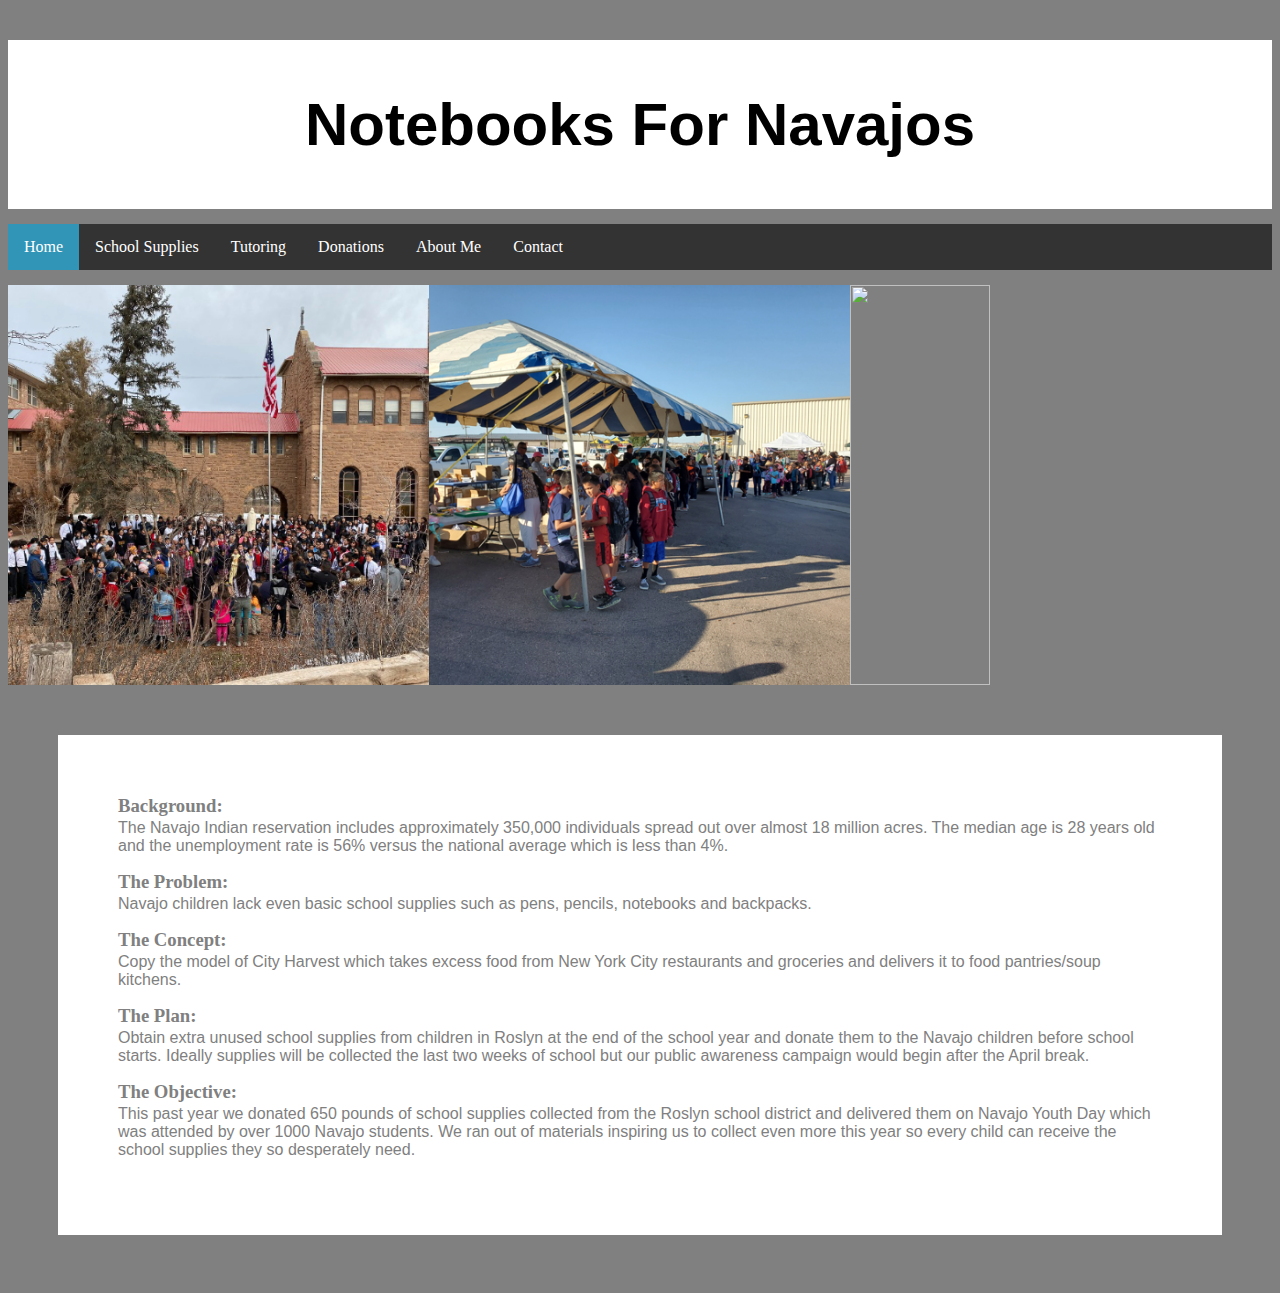
==== index.html @ 2a1ec9bb "Update index.html" ====
<!DOCTYPE html>

<html>

<head>
    <style>
        #navajoHeader {text-align: center; font-family: Impact, Charcoal, sans-serif; font-size: 60px; margin-bottom: 15px; padding: 50px;}
        img {display: block; margin-left: auto; margin-right: auto;}
        body {background-color: grey;}
        h1 {background-color: white;}
        .images {width: 100%; height: 400px; margin-top: 15px;}
        .img {float:left; width:33.3%; height:100%; object-fit:cover;}
       
        .topnav {overflow: hidden;background-color: #333;}
        .topnav a {float: left;
          display: block;
          color: #ffffff;  
          text-align: center;
          padding: 14px 16px;
          text-decoration: none;
        }

 
        .topnav a:hover {
          background-color: #ddd;
          color: black; 
        }
        
        .topnav a.active {
        background-color: #3195b7;
        color: white;
        }
        
        
        .text {

            padding: 60px;
            background: white;
            border: 5px grey;
            box-shadow: 0 0 0 (5px / 2) darken(grey, 20%),
                        0 0 0 (5px * 2.5) #fff,
                        inset 0 0 0 (5px / 2) darken(grey, 20%),
                        0 5px (5px * 2) (5px * 3) rgba(0,0,0,0.5),
                        inset 0 0 0 (5px * 1.2) #fff,
                        inset 0 0 100vw 100vw white;
            color: grey;
            text-align: left;
        }
        .text h3{
            font-family: Marcellus, serif;
            margin: 0px;
            padding: 0px;
        }
        
        .text p{
            font-family: Arial, Helvetica, sans-serif;
            margin-top: 2px;
        }
        
        
        .textBody {
            display: flex;
            align-items: center;
            justify-content: center;
            padding: 50px;
        }
    </style>
    
    <title>Notebooks For Navajos</title>
    <h1 id="navajoHeader">Notebooks For Navajos</h1>
    
    <div class="topnav">
      <a class="active" href="index.html">Home</a>
      <a href="schoolsupplies.html">School Supplies</a>
      <a href="tutoring.html">Tutoring</a>
      <a href="donating.html">Donations</a>
      <a href="about.html">About Me</a>
      <a href="contact.html">Contact</a>
    </div>
      
</head>

    
<body>
    

<div class="images">     
    <img class="img" src="Navajos.png">
    <img class="img" src="Navajo 1.png">
    <img class="img" src="Navajo 3.png">
</div>
    
<div class="textBody">
    <div class="text">
        <h3>Background:</h3> 
        <p>The Navajo Indian reservation includes approximately 350,000 individuals spread out over almost 18 million acres.  The median age is 28 years old and the unemployment rate is 56% versus the national average which is less than 4%.</p>

        <h3>The Problem:</h3> 
        <p>Navajo children lack even basic school supplies such as pens, pencils, notebooks and backpacks.</p> 

        <h3>The Concept:</h3> 
        <p>Copy the model of City Harvest which takes excess food from New York City restaurants and groceries and delivers it to food pantries/soup kitchens.</p> 

        <h3>The Plan:</h3> 
        <p>Obtain extra unused school supplies from children in Roslyn at the end of the school year and donate them to the Navajo children before school starts.  Ideally supplies will be collected the last two weeks of school but our public awareness campaign would begin after the April break.</p>  

        <h3>The Objective:</h3>
        <p>This past year we donated 650 pounds of school supplies collected from the Roslyn school district and delivered them on Navajo Youth Day which was attended by over 1000 Navajo students.  We ran out of materials inspiring us to collect even more this year so every child can receive the school supplies they so desperately need.</p>  

    </div>
</div>
</body>

</html>
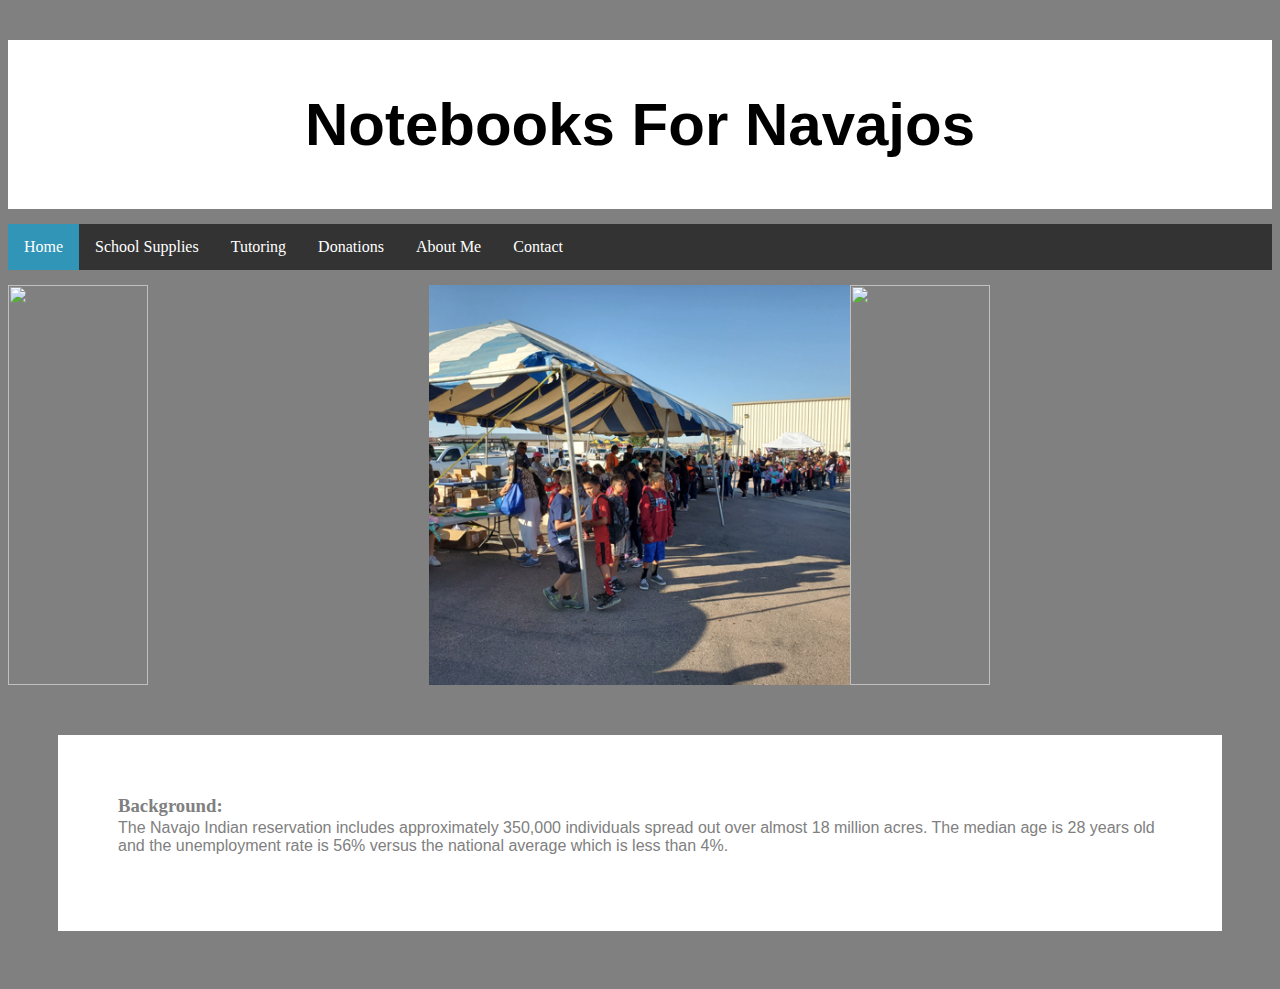
==== commit df816d23: "Update index.html" ====
--- a/index.html
+++ b/index.html
@@ -95,18 +95,6 @@
         <h3>Background:</h3> 
         <p>The Navajo Indian reservation includes approximately 350,000 individuals spread out over almost 18 million acres.  The median age is 28 years old and the unemployment rate is 56% versus the national average which is less than 4%.</p>
 
-        <h3>The Problem:</h3> 
-        <p>Navajo children lack even basic school supplies such as pens, pencils, notebooks and backpacks.</p> 
-
-        <h3>The Concept:</h3> 
-        <p>Copy the model of City Harvest which takes excess food from New York City restaurants and groceries and delivers it to food pantries/soup kitchens.</p> 
-
-        <h3>The Plan:</h3> 
-        <p>Obtain extra unused school supplies from children in Roslyn at the end of the school year and donate them to the Navajo children before school starts.  Ideally supplies will be collected the last two weeks of school but our public awareness campaign would begin after the April break.</p>  
-
-        <h3>The Objective:</h3>
-        <p>This past year we donated 650 pounds of school supplies collected from the Roslyn school district and delivered them on Navajo Youth Day which was attended by over 1000 Navajo students.  We ran out of materials inspiring us to collect even more this year so every child can receive the school supplies they so desperately need.</p>  
-
     </div>
 </div>
 </body>
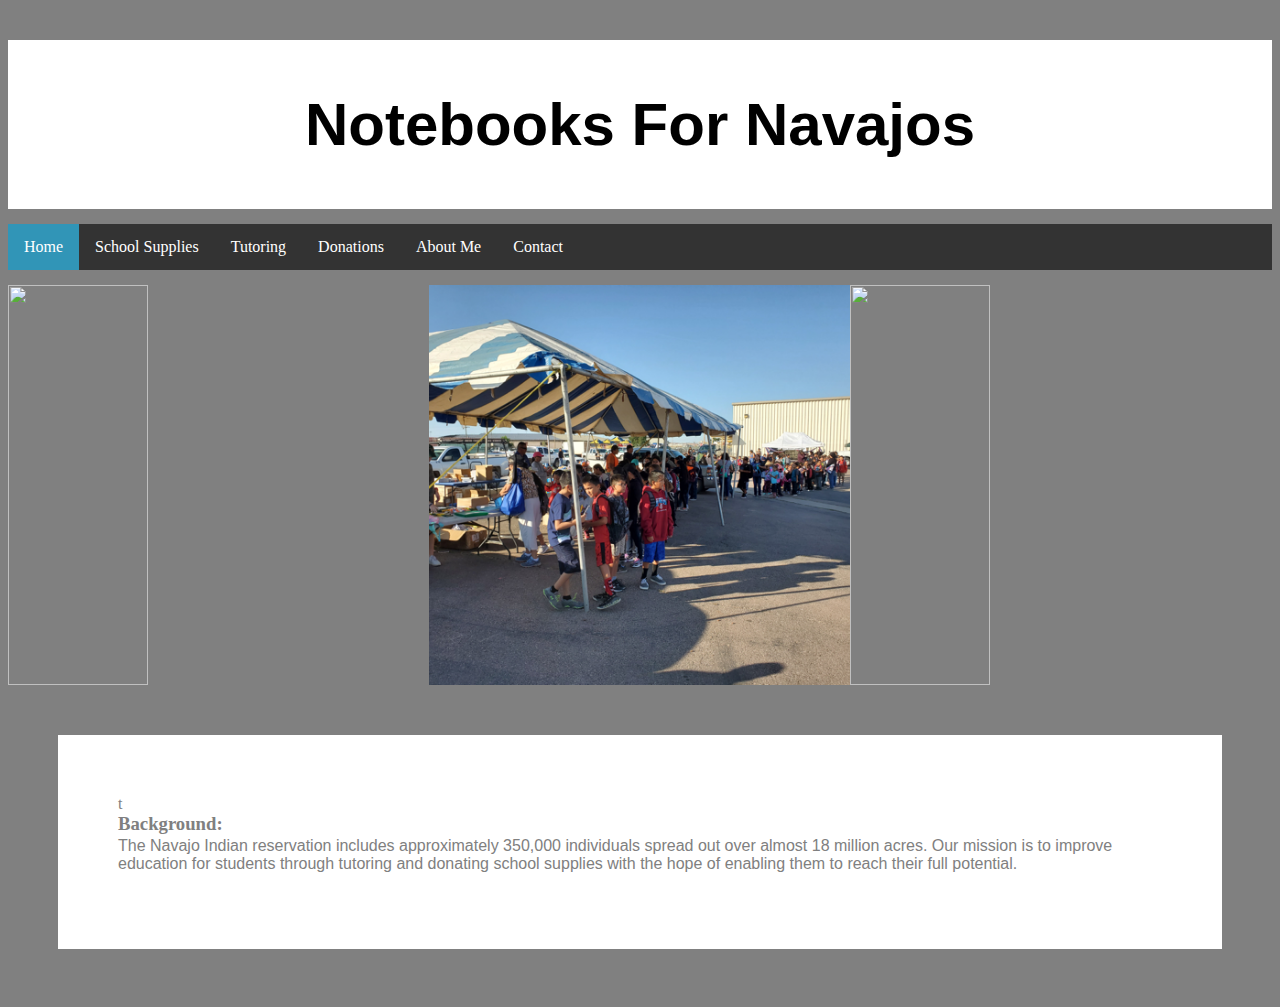
==== commit 7b085f1b: "Update index.html" ====
--- a/index.html
+++ b/index.html
@@ -91,9 +91,9 @@
 </div>
     
 <div class="textBody">
-    <div class="text">
+    <div class="text">t 
         <h3>Background:</h3> 
-        <p>The Navajo Indian reservation includes approximately 350,000 individuals spread out over almost 18 million acres.  The median age is 28 years old and the unemployment rate is 56% versus the national average which is less than 4%.</p>
+        <p>The Navajo Indian reservation includes approximately 350,000 individuals spread out over almost 18 million acres.  Our mission is to improve education for students through tutoring and donating school supplies with the hope of enabling them to reach their full potential.</p>
 
     </div>
 </div>
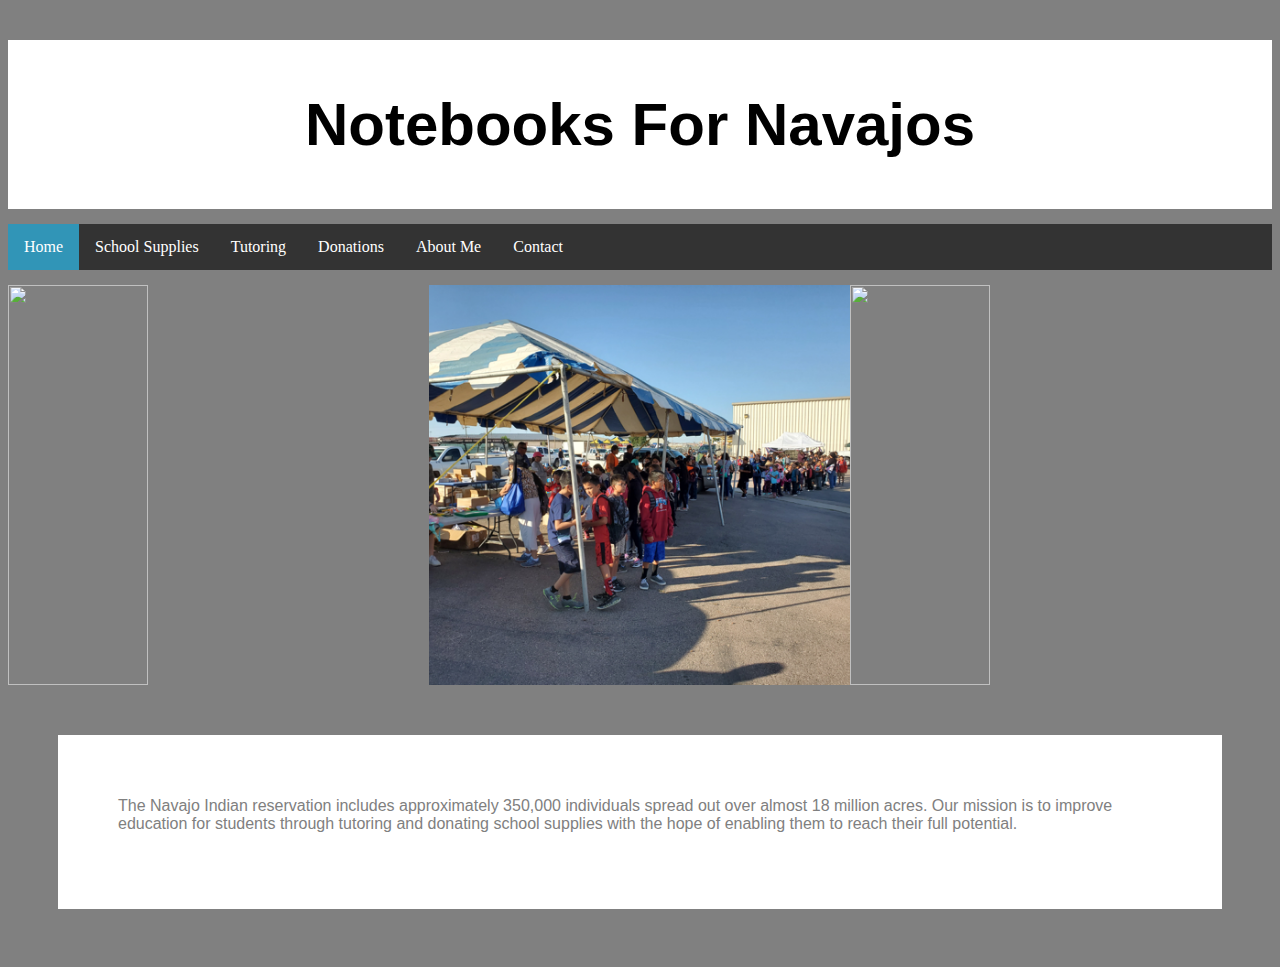
==== commit f0480932: "Update index.html" ====
--- a/index.html
+++ b/index.html
@@ -91,8 +91,7 @@
 </div>
     
 <div class="textBody">
-    <div class="text">t 
-        <h3>Background:</h3> 
+    <div class="text">
         <p>The Navajo Indian reservation includes approximately 350,000 individuals spread out over almost 18 million acres.  Our mission is to improve education for students through tutoring and donating school supplies with the hope of enabling them to reach their full potential.</p>
 
     </div>
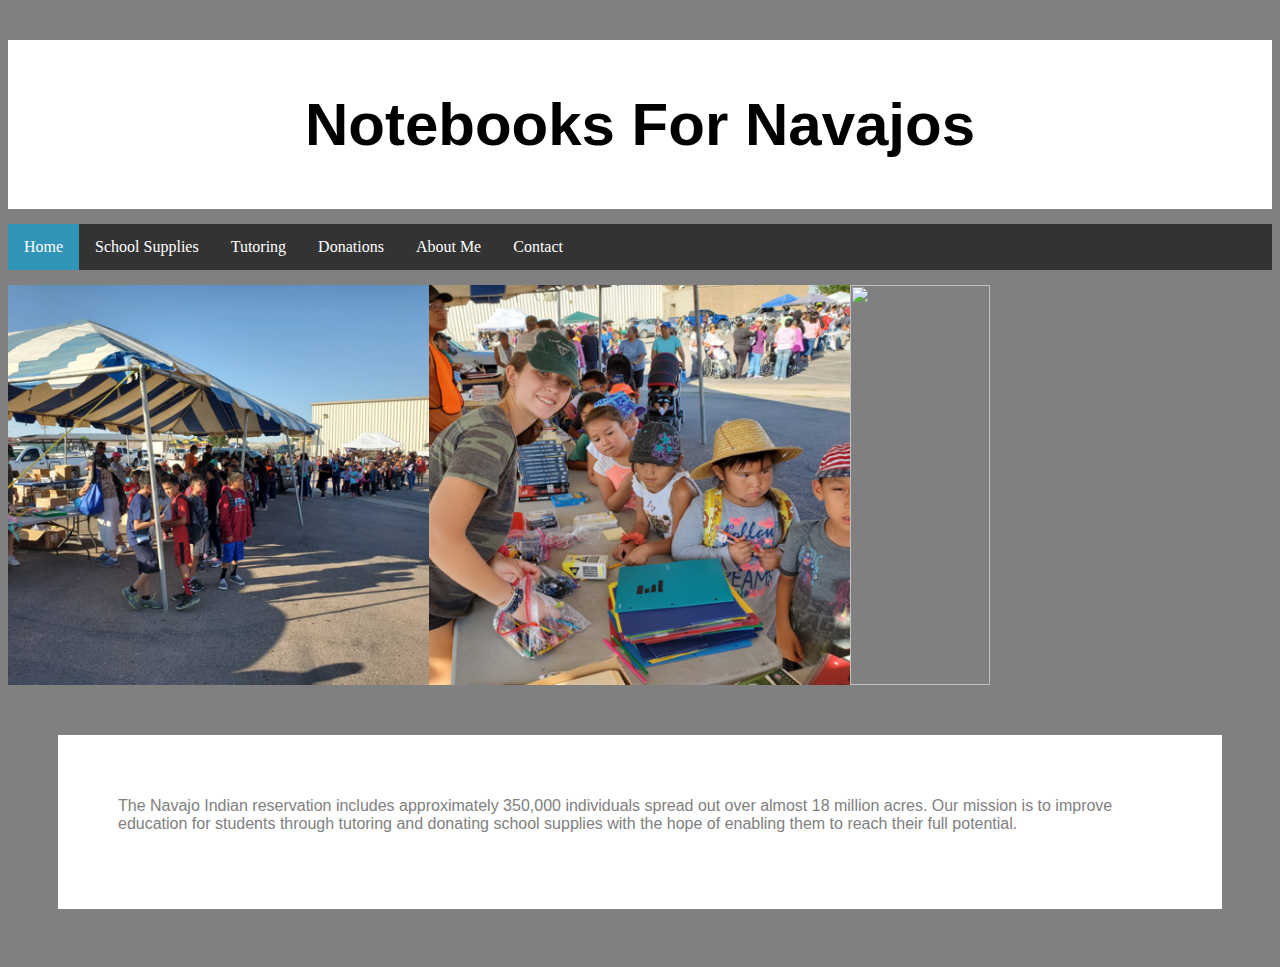
==== commit 0ce3d60f: "Update index.html" ====
--- a/index.html
+++ b/index.html
@@ -85,8 +85,8 @@
     
 
 <div class="images">     
-    <img class="img" src="Navajos.png">
     <img class="img" src="Navajo 1.png">
+    <img class="img" src="Navajo 2.png">
     <img class="img" src="Navajo 3.png">
 </div>
     
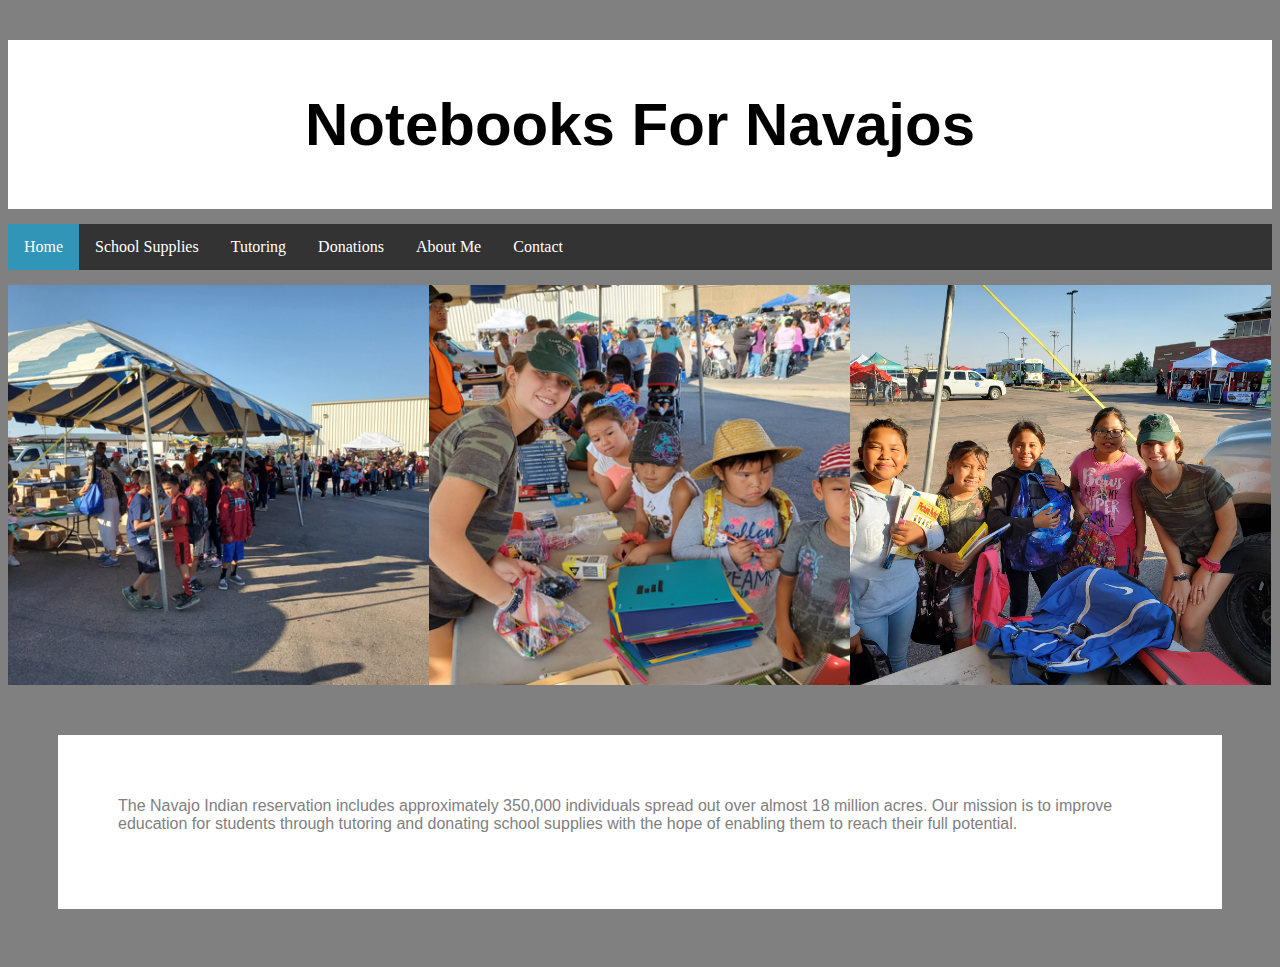
==== commit d373b34c: "Update index.html" ====
--- a/index.html
+++ b/index.html
@@ -87,7 +87,7 @@
 <div class="images">     
     <img class="img" src="Navajo 1.png">
     <img class="img" src="Navajo 2.png">
-    <img class="img" src="Navajo 3.png">
+    <img class="img" src="Navajo 3.jpg">
 </div>
     
 <div class="textBody">
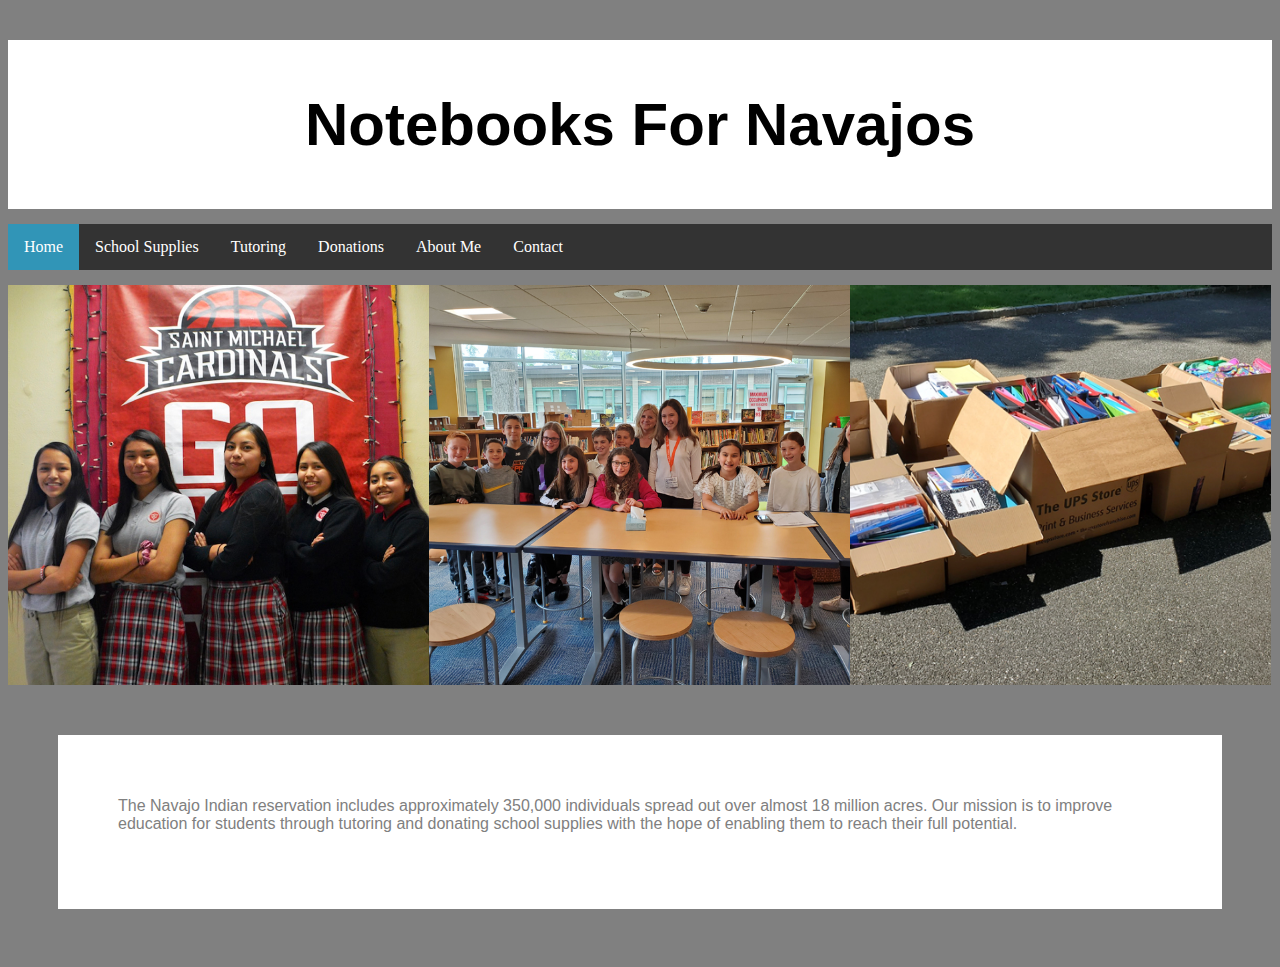
==== commit a4ed2cd3: "Update index.html" ====
--- a/index.html
+++ b/index.html
@@ -85,9 +85,9 @@
     
 
 <div class="images">     
-    <img class="img" src="Navajo 1.png">
-    <img class="img" src="Navajo 2.png">
-    <img class="img" src="Navajo 3.jpg">
+    <img class="img" src="Home page pic 1.jpg">
+    <img class="img" src="Home page pic 2.jpg">
+    <img class="img" src="Home page pic 3.jpg">
 </div>
     
 <div class="textBody">
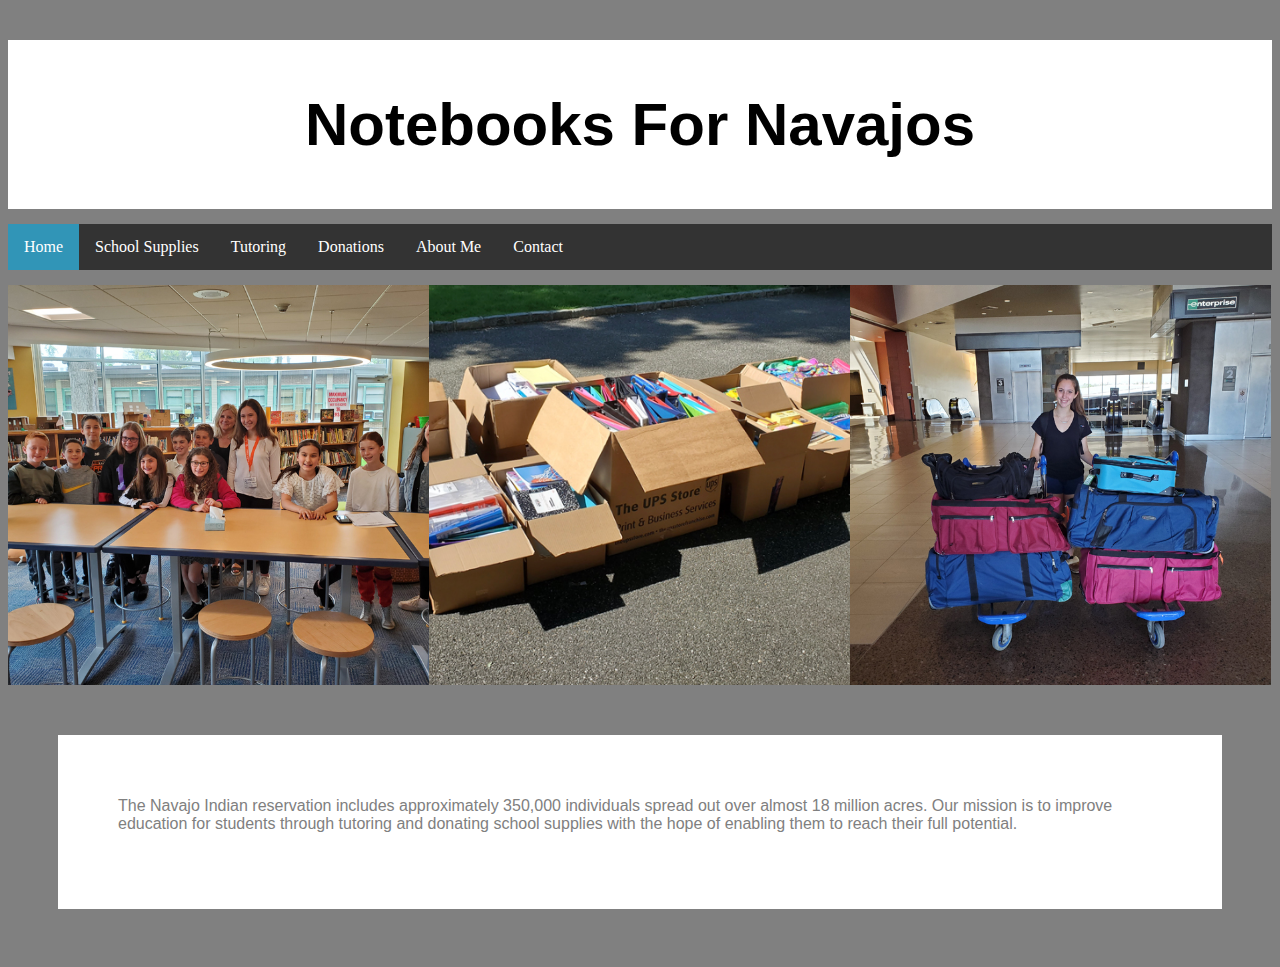
==== commit 3164fbca: "Update index.html" ====
--- a/index.html
+++ b/index.html
@@ -85,9 +85,9 @@
     
 
 <div class="images">     
-    <img class="img" src="Home page pic 1.jpg">
     <img class="img" src="Home page pic 2.jpg">
     <img class="img" src="Home page pic 3.jpg">
+    <img class="img" src="Home page pic 4.jpg">
 </div>
     
 <div class="textBody">
